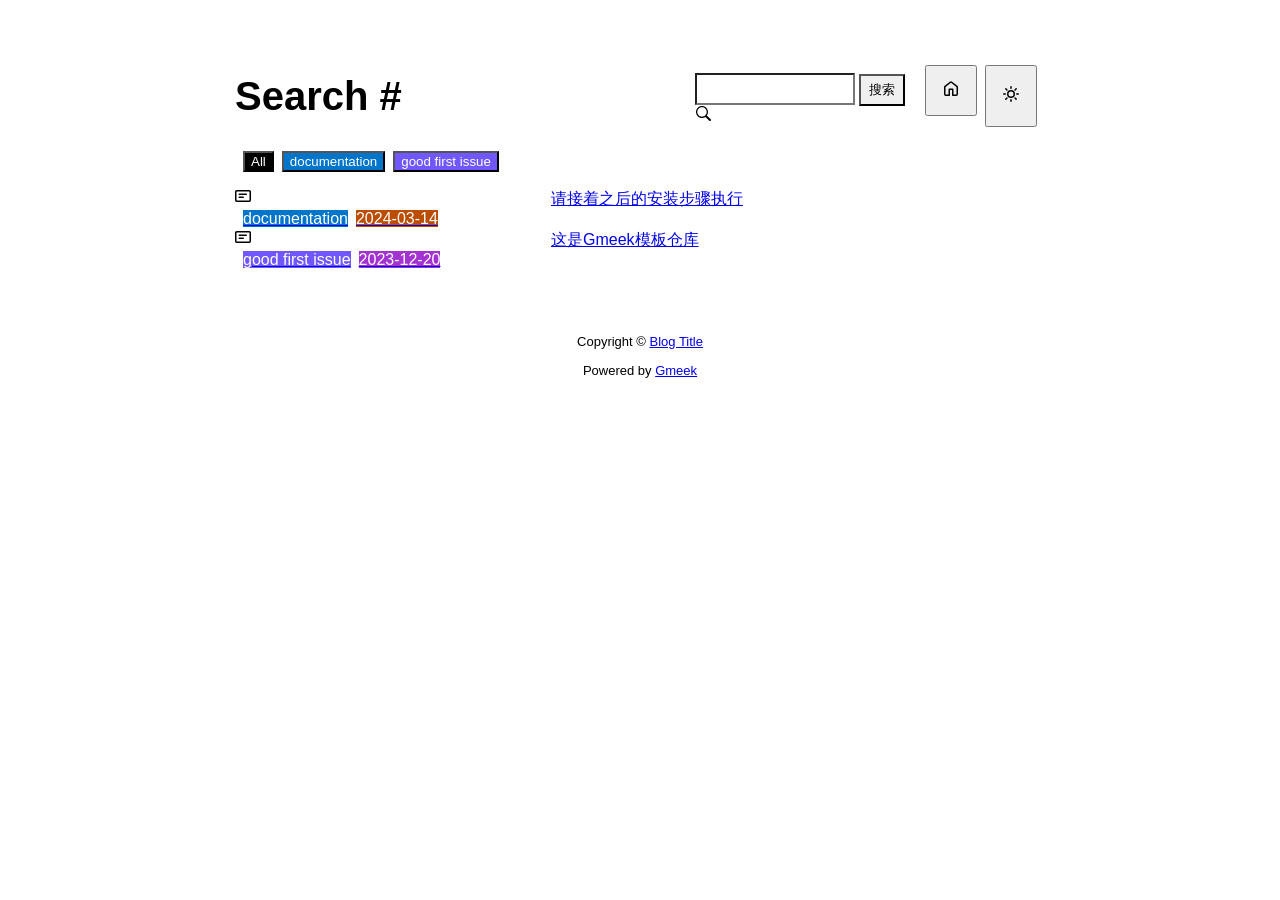
==== docs/tag.html @ 70e30072 "Initial commit" ====
<!DOCTYPE html>
<html data-color-mode="light" data-dark-theme="dark" data-light-theme="light" lang="zh-CN">
<head>
    <meta content="text/html; charset=utf-8" http-equiv="content-type" />
    <meta name="viewport" content="width=device-width,initial-scale=1.0">
    <meta http-equiv="X-UA-Compatible" content="IE=edge">
    <link href="//cdn.staticfile.org/Primer/21.0.7/primer.css" rel="stylesheet" />
    <link rel="icon" href="https://github.githubassets.com/favicons/favicon.svg">
    <script>
        if(localStorage.getItem("meek_theme")==null){}
        else if(localStorage.getItem("meek_theme")=="dark"){document.getElementsByTagName("html")[0].attributes.getNamedItem("data-color-mode").value="dark";}
        else if(localStorage.getItem("meek_theme")=="light"){document.getElementsByTagName("html")[0].attributes.getNamedItem("data-color-mode").value="light";}
    </script>
    
<meta name="description" content="Blog Title search page">
<title>Blog Title - Tag</title>

</head>
<style>
body{box-sizing: border-box;min-width: 200px;max-width: 900px;margin: 20px auto;padding: 45px;font-size: 16px;font-family: sans-serif;line-height: 1.25;}
#header{display:flex;padding-bottom:8px;border-bottom: 1px solid var(--borderColor-muted, var(--color-border-muted));margin-bottom: 16px;}
#footer {margin-top:64px; text-align: center;font-size: small;}

</style>

<style>
.tagTitle{margin:auto 0;font-size:40px;font-weight:bold;overflow:hidden;white-space:nowrap;text-overflow:ellipsis;}
.title-right{display:flex;margin:auto 0 0 auto;}
.title-right .circle{padding: 14px 16px;margin-right:8px;}

.subnav-search{width:222px;margin-top:8px;margin-right:8px;}
.subnav-search-input{width:160px;border-top-right-radius:0px;border-bottom-right-radius:0px;}
.subnav-search button{padding:5px 8px;border-top-left-radius:0px;border-bottom-left-radius:0px;}

.SideNav-icon{margin-right: 16px}
.Label{color: #fff;margin-left:8px;}
.genTime{float: right;}
.d-flex{min-width:0;}
.listTitle{overflow:hidden;white-space:nowrap;text-overflow: ellipsis;max-width: 100%;}
.listLabels{white-space:nowrap;}

@media (max-width: 600px) {
    body { padding: 8px;}
    .tagTitle{display:none;}
    .LabelTime{display:none;}
}
</style>


<body>
    <div id="header">
<span class="tagTitle"><span>Loading</span><span class="AnimatedEllipsis"></span></span>
<div class="title-right">
    <div class="subnav-search">
        <input type="search" class="form-control subnav-search-input float-left" aria-label="Search site" value="" style="height:32px;">
        <button class="btn float-left" type="submit" onclick="javascript:searchShow()">搜索</button>
        <svg class="subnav-search-icon octicon octicon-search" width="16" height="16" viewBox="0 0 16 16" aria-hidden="true">
            <path id="searchSVG" fill-rule="evenodd" d=""></path>
        </svg>
    </div>
    <a href="https://Meekdai.github.io/Gmeek-template"><button id="buttonHome" class="btn btn-invisible circle" title="首页">
        <svg class="octicon" width="16" height="16">
            <path id="pathHome" fill-rule="evenodd" d="M6.906.664a1.749 1.749 0 0 1 2.187 0l5.25 4.2c.415.332.657.835.657 1.367v7.019A1.75 1.75 0 0 1 13.25 15h-3.5a.75.75 0 0 1-.75-.75V9H7v5.25a.75.75 0 0 1-.75.75h-3.5A1.75 1.75 0 0 1 1 13.25V6.23c0-.531.242-1.034.657-1.366l5.25-4.2Zm1.25 1.171a.25.25 0 0 0-.312 0l-5.25 4.2a.25.25 0 0 0-.094.196v7.019c0 .138.112.25.25.25H5.5V8.25a.75.75 0 0 1 .75-.75h3.5a.75.75 0 0 1 .75.75v5.25h2.75a.25.25 0 0 0 .25-.25V6.23a.25.25 0 0 0-.094-.195Z"></path>
        </svg>
    </button></a>
    <button class="btn btn-invisible circle" onclick="modeSwitch()" title="切换主题">
        <svg class="octicon" width="16" height="16" >
            <path id="themeSwitch" fill-rule="evenodd"></path>
        </svg>
    </button>
</div>
</div>
    <div id="content">
<div id="tagLable" style="margin-bottom: 16px;"></div>
<nav class="SideNav"></nav>
<div class="notFind" style="display:none;font-size:24px;margin:8px;">Not Find</div>
</div>
    <div id="footer">Copyright © <span id="year"></span><a href="https://Meekdai.github.io/Gmeek-template"> Blog Title </a>
<p>
<span id="runday"></span>Powered by <a href="https://meekdai.com/Gmeek.html" target="_blank">Gmeek</a>
</p>

<script>
if(""!=""){
    var now=new Date();
    var startSite=new Date("");
    var diff=now.getTime()-startSite.getTime();
    var diffDay=Math.floor(diff/(1000*60*60*24));
    document.getElementById("year").innerHTML=now.getFullYear();
    if(""!=""){document.getElementById("runday").innerHTML=" • "+"网站运行"+diffDay+"天"+" • ";}
    else{document.getElementById("runday").innerHTML="网站运行"+diffDay+"天"+" • ";}
}
</script>
</div>
</body>
<script>
var IconList={'post': 'M0 3.75C0 2.784.784 2 1.75 2h12.5c.966 0 1.75.784 1.75 1.75v8.5A1.75 1.75 0 0 1 14.25 14H1.75A1.75 1.75 0 0 1 0 12.25Zm1.75-.25a.25.25 0 0 0-.25.25v8.5c0 .138.112.25.25.25h12.5a.25.25 0 0 0 .25-.25v-8.5a.25.25 0 0 0-.25-.25ZM3.5 6.25a.75.75 0 0 1 .75-.75h7a.75.75 0 0 1 0 1.5h-7a.75.75 0 0 1-.75-.75Zm.75 2.25h4a.75.75 0 0 1 0 1.5h-4a.75.75 0 0 1 0-1.5Z', 'link': 'm7.775 3.275 1.25-1.25a3.5 3.5 0 1 1 4.95 4.95l-2.5 2.5a3.5 3.5 0 0 1-4.95 0 .751.751 0 0 1 .018-1.042.751.751 0 0 1 1.042-.018 1.998 1.998 0 0 0 2.83 0l2.5-2.5a2.002 2.002 0 0 0-2.83-2.83l-1.25 1.25a.751.751 0 0 1-1.042-.018.751.751 0 0 1-.018-1.042Zm-4.69 9.64a1.998 1.998 0 0 0 2.83 0l1.25-1.25a.751.751 0 0 1 1.042.018.751.751 0 0 1 .018 1.042l-1.25 1.25a3.5 3.5 0 1 1-4.95-4.95l2.5-2.5a3.5 3.5 0 0 1 4.95 0 .751.751 0 0 1-.018 1.042.751.751 0 0 1-1.042.018 1.998 1.998 0 0 0-2.83 0l-2.5 2.5a1.998 1.998 0 0 0 0 2.83Z', 'about': 'M10.561 8.073a6.005 6.005 0 0 1 3.432 5.142.75.75 0 1 1-1.498.07 4.5 4.5 0 0 0-8.99 0 .75.75 0 0 1-1.498-.07 6.004 6.004 0 0 1 3.431-5.142 3.999 3.999 0 1 1 5.123 0ZM10.5 5a2.5 2.5 0 1 0-5 0 2.5 2.5 0 0 0 5 0Z', 'sun': 'M8 10.5a2.5 2.5 0 100-5 2.5 2.5 0 000 5zM8 12a4 4 0 100-8 4 4 0 000 8zM8 0a.75.75 0 01.75.75v1.5a.75.75 0 01-1.5 0V.75A.75.75 0 018 0zm0 13a.75.75 0 01.75.75v1.5a.75.75 0 01-1.5 0v-1.5A.75.75 0 018 13zM2.343 2.343a.75.75 0 011.061 0l1.06 1.061a.75.75 0 01-1.06 1.06l-1.06-1.06a.75.75 0 010-1.06zm9.193 9.193a.75.75 0 011.06 0l1.061 1.06a.75.75 0 01-1.06 1.061l-1.061-1.06a.75.75 0 010-1.061zM16 8a.75.75 0 01-.75.75h-1.5a.75.75 0 010-1.5h1.5A.75.75 0 0116 8zM3 8a.75.75 0 01-.75.75H.75a.75.75 0 010-1.5h1.5A.75.75 0 013 8zm10.657-5.657a.75.75 0 010 1.061l-1.061 1.06a.75.75 0 11-1.06-1.06l1.06-1.06a.75.75 0 011.06 0zm-9.193 9.193a.75.75 0 010 1.06l-1.06 1.061a.75.75 0 11-1.061-1.06l1.06-1.061a.75.75 0 011.061 0z', 'moon': 'M9.598 1.591a.75.75 0 01.785-.175 7 7 0 11-8.967 8.967.75.75 0 01.961-.96 5.5 5.5 0 007.046-7.046.75.75 0 01.175-.786zm1.616 1.945a7 7 0 01-7.678 7.678 5.5 5.5 0 107.678-7.678z', 'search': 'M15.7 13.3l-3.81-3.83A5.93 5.93 0 0 0 13 6c0-3.31-2.69-6-6-6S1 2.69 1 6s2.69 6 6 6c1.3 0 2.48-.41 3.47-1.11l3.83 3.81c.19.2.45.3.7.3.25 0 .52-.09.7-.3a.996.996 0 0 0 0-1.41v.01zM7 10.7c-2.59 0-4.7-2.11-4.7-4.7 0-2.59 2.11-4.7 4.7-4.7 2.59 0 4.7 2.11 4.7 4.7 0 2.59-2.11 4.7-4.7 4.7z', 'rss': 'M2.002 2.725a.75.75 0 0 1 .797-.699C8.79 2.42 13.58 7.21 13.974 13.201a.75.75 0 0 1-1.497.098 10.502 10.502 0 0 0-9.776-9.776.747.747 0 0 1-.7-.798ZM2.84 7.05h-.002a7.002 7.002 0 0 1 6.113 6.111.75.75 0 0 1-1.49.178 5.503 5.503 0 0 0-4.8-4.8.75.75 0 0 1 .179-1.489ZM2 13a1 1 0 1 1 2 0 1 1 0 0 1-2 0Z', 'upload': 'M2.75 14A1.75 1.75 0 0 1 1 12.25v-2.5a.75.75 0 0 1 1.5 0v2.5c0 .138.112.25.25.25h10.5a.25.25 0 0 0 .25-.25v-2.5a.75.75 0 0 1 1.5 0v2.5A1.75 1.75 0 0 1 13.25 14Z M11.78 4.72a.749.749 0 1 1-1.06 1.06L8.75 3.811V9.5a.75.75 0 0 1-1.5 0V3.811L5.28 5.78a.749.749 0 1 1-1.06-1.06l3.25-3.25a.749.749 0 0 1 1.06 0l3.25 3.25Z', 'github': 'M8 0c4.42 0 8 3.58 8 8a8.013 8.013 0 0 1-5.45 7.59c-.4.08-.55-.17-.55-.38 0-.27.01-1.13.01-2.2 0-.75-.25-1.23-.54-1.48 1.78-.2 3.65-.88 3.65-3.95 0-.88-.31-1.59-.82-2.15.08-.2.36-1.02-.08-2.12 0 0-.67-.22-2.2.82-.64-.18-1.32-.27-2-.27-.68 0-1.36.09-2 .27-1.53-1.03-2.2-.82-2.2-.82-.44 1.1-.16 1.92-.08 2.12-.51.56-.82 1.28-.82 2.15 0 3.06 1.86 3.75 3.64 3.95-.23.2-.44.55-.51 1.07-.46.21-1.61.55-2.33-.66-.15-.24-.6-.83-1.23-.82-.67.01-.27.38.01.53.34.19.73.9.82 1.13.16.45.68 1.31 2.69.94 0 .67.01 1.3.01 1.49 0 .21-.15.45-.55.38A7.995 7.995 0 0 1 0 8c0-4.42 3.58-8 8-8Z', 'home': 'M6.906.664a1.749 1.749 0 0 1 2.187 0l5.25 4.2c.415.332.657.835.657 1.367v7.019A1.75 1.75 0 0 1 13.25 15h-3.5a.75.75 0 0 1-.75-.75V9H7v5.25a.75.75 0 0 1-.75.75h-3.5A1.75 1.75 0 0 1 1 13.25V6.23c0-.531.242-1.034.657-1.366l5.25-4.2Zm1.25 1.171a.25.25 0 0 0-.312 0l-5.25 4.2a.25.25 0 0 0-.094.196v7.019c0 .138.112.25.25.25H5.5V8.25a.75.75 0 0 1 .75-.75h3.5a.75.75 0 0 1 .75.75v5.25h2.75a.25.25 0 0 0 .25-.25V6.23a.25.25 0 0 0-.094-.195Z'};
var utterancesLoad=0;
if(localStorage.getItem("meek_theme")==null){localStorage.setItem("meek_theme","light");changeLight();}
else if(localStorage.getItem("meek_theme")=="dark"){changeDark();}
else if(localStorage.getItem("meek_theme")=="light"){changeLight();}

function changeDark(){
    document.getElementsByTagName("html")[0].attributes.getNamedItem("data-color-mode").value="dark";
    document.getElementById("themeSwitch").setAttribute("d",value=IconList["moon"]);
    document.getElementById("themeSwitch").parentNode.style.color="#00f0ff";
    if(utterancesLoad==1){utterancesTheme("dark-blue");}
}
function changeLight(){
    document.getElementsByTagName("html")[0].attributes.getNamedItem("data-color-mode").value="light";
    document.getElementById("themeSwitch").setAttribute("d",value=IconList["sun"]);
    document.getElementById("themeSwitch").parentNode.style.color="#ff5000";
    if(utterancesLoad==1){utterancesTheme("github-light");}
}
function modeSwitch(){
    if(document.getElementsByTagName("html")[0].attributes[0].value=="light"){changeDark();localStorage.setItem("meek_theme","dark");}
    else{changeLight();localStorage.setItem("meek_theme","light");}
}
function utterancesTheme(theme){
    const message = {type: 'set-theme',theme: theme};
    const iframe = document.getElementsByClassName('utterances-frame')[0];
    iframe.contentWindow.postMessage(message, 'https://utteranc.es');
}

console.log("\n %c Gmeek last %c https://github.com/Meekdai/Gmeek \n\n", "color: #fff; background-image: linear-gradient(90deg, rgb(47, 172, 178) 0%, rgb(45, 190, 96) 100%); padding:5px 1px;", "background-image: linear-gradient(90deg, rgb(45, 190, 96) 0%, rgb(255, 255, 255) 100%); padding:5px 0;");
</script>

<script>
document.getElementById("searchSVG").setAttribute("d",IconList["search"]);

tagList=[];
jsonData='';
let requestJson="postList.json"
let request=new XMLHttpRequest();
request.open("GET",requestJson);
request.responseType='text';
request.send();
request.onload=function(){
    jsonData=JSON.parse(request.response);
    console.log(jsonData);
    showList();
    setClassDisplay(decodeURI(window.location.hash.slice(1)));
}

function showList(){
    let SideNav=document.getElementsByClassName("SideNav")[0];
    SideNav.setAttribute("class","SideNav border");
    let tagLable=document.getElementById("tagLable");

    if(tagList.length==0){
        let showLabels=document.createElement("button");
        showLabels.setAttribute("class","Label");
        showLabels.setAttribute("style","background-color:#000");
        showLabels.innerHTML="All";
        showLabels.setAttribute("onclick","javascript:updateShowTag('All');");
        tagLable.appendChild(showLabels);
    }
    for(i in jsonData){
        if(!(tagList.includes(jsonData[i]['label']))){
            tagList.push(jsonData[i]['label']);
            let showLabels=document.createElement("button");
            showLabels.setAttribute("class","Label");
            showLabels.setAttribute("style","background-color:"+jsonData[i]['labelColor']);
            showLabels.innerHTML=jsonData[i]['label'];
            showLabels.setAttribute("onclick","javascript:updateShowTag('"+jsonData[i]['label']+"');");
            tagLable.appendChild(showLabels);
        }

        let div=document.createElement("div");
        div.setAttribute("class","lists "+jsonData[i]['label']);
        let item=document.createElement("a");
        item.setAttribute("class","SideNav-item d-flex flex-items-center flex-justify-between");
        item.setAttribute("href",jsonData[i]['postUrl']);

        let center=document.createElement("div");
        center.setAttribute("class","d-flex flex-items-center");

        svg=document.createElementNS('http://www.w3.org/2000/svg','svg');
        path=document.createElementNS("http://www.w3.org/2000/svg","path"); 
        span=document.createElement("span");
        svg.setAttributeNS(null,"class","SideNav-icon octicon");
        svg.setAttributeNS(null,"style","witdh:16px;height:16px");
        path.setAttributeNS(null, "d", IconList["post"]);
        svg.appendChild(path);

        let title=document.createElement("span");
        title.setAttribute("class","listTitle");
        title.innerHTML=jsonData[i]['postTitle'];
        center.appendChild(svg);
        center.appendChild(title);

        let listLabels=document.createElement("div");
        listLabels.setAttribute("class","listLabels");
        let LabelName=document.createElement("span");
        LabelName.setAttribute("class","Label LabelName");
        LabelName.setAttribute("style","background-color:"+jsonData[i]['labelColor']);
        LabelName.innerHTML=jsonData[i]['label'];
        listLabels.appendChild(LabelName);
        let LabelTime=document.createElement("span");
        LabelTime.setAttribute("class","Label LabelTime");
        LabelTime.setAttribute("style","background-color:"+jsonData[i]['dateLabelColor']);
        LabelTime.innerHTML=jsonData[i]['createdDate'];
        listLabels.appendChild(LabelTime);

        item.appendChild(center);
        item.appendChild(listLabels);
        div.appendChild(item);
        SideNav.appendChild(div);
    }
}

function updateShowTag(label){
    if(window.location.hash.slice(1)!=encodeURI(label)){
        window.location.hash="#"+(label);
        setClassDisplay(label);
    }
}

function setClassDisplay(lable){
    let lists = document.getElementsByClassName("lists");
    let tagTitle = document.getElementsByClassName("tagTitle")[0];
    tagTitle.innerHTML="Tag #"+lable;
    document.title=lable+" - Blog Title";
    document.getElementsByClassName("subnav-search-input")[0].value='';
    if(lable=="All"){
        for(let i = 0; i < lists.length; i++){lists[i].style.display='block';}
        document.getElementsByClassName("notFind")[0].style.display='none';
    }
    else if(tagList.indexOf(lable)!=-1){
        for(let i = 0; i < lists.length; i++){
            lists[i].style.display='none';
        }

        let lables = document.getElementsByClassName(lable);
        for(let i = 0; i < lables.length; i++){
            lables[i].style.display='block';
        }
        document.getElementsByClassName("notFind")[0].style.display='none';
    }
    else{
        document.getElementsByClassName("subnav-search-input")[0].value=lable;
        searchShow();
    }
}

function searchShow(){
    let lists = document.getElementsByClassName("lists");
    let tagTitle = document.getElementsByClassName("tagTitle")[0];
    let searchInput = document.getElementsByClassName("subnav-search-input")[0].value;
    tagTitle.innerHTML="Search #"+searchInput;
    if(searchInput==''){document.title="Search - Blog Title";}
    else{document.title=searchInput+" - Blog Title";}
    let a=0;
    window.location.hash="#"+(searchInput);
    for(let i = 0; i < lists.length; i++){
        if(lists[i].childNodes[0].childNodes[0].childNodes[1].innerHTML.toUpperCase().indexOf(searchInput.toUpperCase())==-1){lists[i].style.display='none';}
        else{lists[i].style.display='block';a=a+1;}
    }
    if(a==0){
        let notFind=document.getElementsByClassName("notFind")[0];
        notFind.style.display='block';
        notFind.innerHTML='Not Find "'+searchInput+'"';
    }
    else{document.getElementsByClassName("notFind")[0].style.display='none';}
}

</script>

</html>
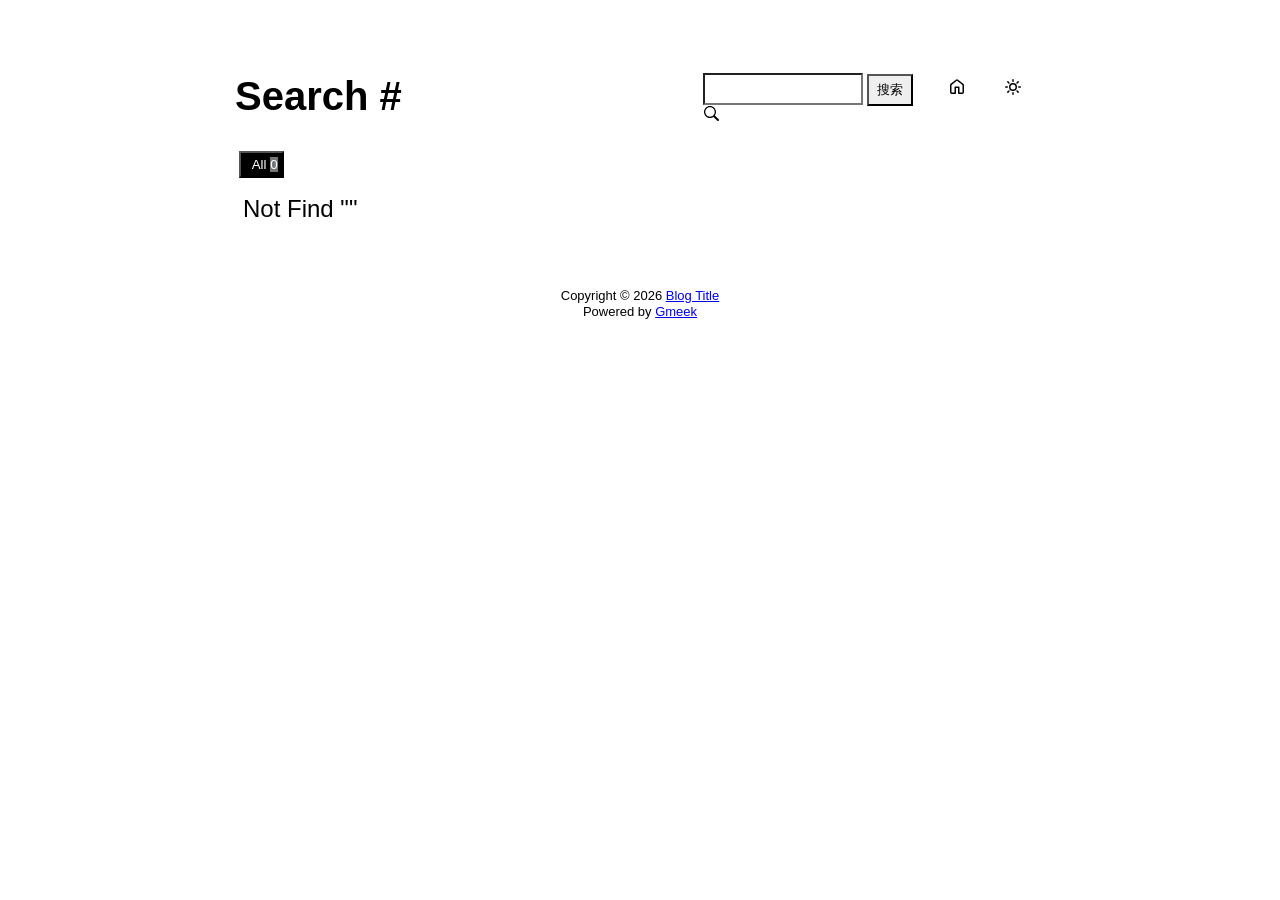
==== commit 795c44ca: "🎉auto update by Gmeek action" ====
--- a/docs/tag.html
+++ b/docs/tag.html
@@ -4,14 +4,12 @@
     <meta content="text/html; charset=utf-8" http-equiv="content-type" />
     <meta name="viewport" content="width=device-width,initial-scale=1.0">
     <meta http-equiv="X-UA-Compatible" content="IE=edge">
-    <link href="//cdn.staticfile.org/Primer/21.0.7/primer.css" rel="stylesheet" />
-    <link rel="icon" href="https://github.githubassets.com/favicons/favicon.svg">
-    <script>
-        if(localStorage.getItem("meek_theme")==null){}
-        else if(localStorage.getItem("meek_theme")=="dark"){document.getElementsByTagName("html")[0].attributes.getNamedItem("data-color-mode").value="dark";}
-        else if(localStorage.getItem("meek_theme")=="light"){document.getElementsByTagName("html")[0].attributes.getNamedItem("data-color-mode").value="light";}
+    <link href='https://mirrors.sustech.edu.cn/cdnjs/ajax/libs/Primer/21.0.7/primer.css' rel='stylesheet' />
+    
+    <link rel="icon" href="https://github.githubassets.com/favicons/favicon.svg"><script>
+        let theme = localStorage.getItem("meek_theme") || "light";
+        document.documentElement.setAttribute("data-color-mode", theme);
     </script>
-    
 <meta name="description" content="Blog Title search page">
 <title>Blog Title - Tag</title>
 
@@ -32,8 +30,11 @@
 .subnav-search-input{width:160px;border-top-right-radius:0px;border-bottom-right-radius:0px;}
 .subnav-search button{padding:5px 8px;border-top-left-radius:0px;border-bottom-left-radius:0px;}
 
-.SideNav-icon{margin-right: 16px}
-.Label{color: #fff;margin-left:8px;}
+.SideNav-icon{margin-right:16px}
+.Label{color: #fff;margin-left:4px;}
+#taglabel .Label {margin-bottom:8px;}
+.Counter{color:#fff;background-color:rgba(234, 238, 242, 0.5)}
+
 .genTime{float: right;}
 .d-flex{min-width:0;}
 .listTitle{overflow:hidden;white-space:nowrap;text-overflow: ellipsis;max-width: 100%;}
@@ -55,80 +56,81 @@
         <input type="search" class="form-control subnav-search-input float-left" aria-label="Search site" value="" style="height:32px;">
         <button class="btn float-left" type="submit" onclick="javascript:searchShow()">搜索</button>
         <svg class="subnav-search-icon octicon octicon-search" width="16" height="16" viewBox="0 0 16 16" aria-hidden="true">
-            <path id="searchSVG" fill-rule="evenodd" d=""></path>
+            <path id="searchSVG" fill-rule="evenodd"></path>
         </svg>
     </div>
-    <a href="https://Meekdai.github.io/Gmeek-template"><button id="buttonHome" class="btn btn-invisible circle" title="首页">
+    <a href="https://qq972on.github.io" id="buttonHome" class="btn btn-invisible circle" title="首页">
         <svg class="octicon" width="16" height="16">
-            <path id="pathHome" fill-rule="evenodd" d="M6.906.664a1.749 1.749 0 0 1 2.187 0l5.25 4.2c.415.332.657.835.657 1.367v7.019A1.75 1.75 0 0 1 13.25 15h-3.5a.75.75 0 0 1-.75-.75V9H7v5.25a.75.75 0 0 1-.75.75h-3.5A1.75 1.75 0 0 1 1 13.25V6.23c0-.531.242-1.034.657-1.366l5.25-4.2Zm1.25 1.171a.25.25 0 0 0-.312 0l-5.25 4.2a.25.25 0 0 0-.094.196v7.019c0 .138.112.25.25.25H5.5V8.25a.75.75 0 0 1 .75-.75h3.5a.75.75 0 0 1 .75.75v5.25h2.75a.25.25 0 0 0 .25-.25V6.23a.25.25 0 0 0-.094-.195Z"></path>
+            <path id="pathHome" fill-rule="evenodd"></path>
         </svg>
-    </button></a>
-    <button class="btn btn-invisible circle" onclick="modeSwitch()" title="切换主题">
+    </a>
+    <a class="btn btn-invisible circle" onclick="modeSwitch()" title="切换主题">
         <svg class="octicon" width="16" height="16" >
             <path id="themeSwitch" fill-rule="evenodd"></path>
         </svg>
-    </button>
+    </a>
 </div>
 </div>
     <div id="content">
-<div id="tagLable" style="margin-bottom: 16px;"></div>
+<div id="taglabel" style="margin-bottom:8px;"></div>
 <nav class="SideNav"></nav>
 <div class="notFind" style="display:none;font-size:24px;margin:8px;">Not Find</div>
 </div>
-    <div id="footer">Copyright © <span id="year"></span><a href="https://Meekdai.github.io/Gmeek-template"> Blog Title </a>
-<p>
-<span id="runday"></span>Powered by <a href="https://meekdai.com/Gmeek.html" target="_blank">Gmeek</a>
-</p>
+    <div id="footer"><div id="footer1">Copyright © <span id="copyrightYear"></span> <a href="https://qq972on.github.io">Blog Title</a></div>
+<div id="footer2">
+    <span id="runday"></span><span>Powered by <a href="https://meekdai.com/Gmeek.html" target="_blank">Gmeek</a></span>
+</div>
 
 <script>
+var now=new Date();
+document.getElementById("copyrightYear").innerHTML=now.getFullYear();
+
 if(""!=""){
-    var now=new Date();
     var startSite=new Date("");
     var diff=now.getTime()-startSite.getTime();
     var diffDay=Math.floor(diff/(1000*60*60*24));
-    document.getElementById("year").innerHTML=now.getFullYear();
-    if(""!=""){document.getElementById("runday").innerHTML=" • "+"网站运行"+diffDay+"天"+" • ";}
-    else{document.getElementById("runday").innerHTML="网站运行"+diffDay+"天"+" • ";}
-}
-</script>
-</div>
+    document.getElementById("runday").innerHTML="网站运行"+diffDay+"天"+" • ";
+}
+</script></div>
 </body>
 <script>
-var IconList={'post': 'M0 3.75C0 2.784.784 2 1.75 2h12.5c.966 0 1.75.784 1.75 1.75v8.5A1.75 1.75 0 0 1 14.25 14H1.75A1.75 1.75 0 0 1 0 12.25Zm1.75-.25a.25.25 0 0 0-.25.25v8.5c0 .138.112.25.25.25h12.5a.25.25 0 0 0 .25-.25v-8.5a.25.25 0 0 0-.25-.25ZM3.5 6.25a.75.75 0 0 1 .75-.75h7a.75.75 0 0 1 0 1.5h-7a.75.75 0 0 1-.75-.75Zm.75 2.25h4a.75.75 0 0 1 0 1.5h-4a.75.75 0 0 1 0-1.5Z', 'link': 'm7.775 3.275 1.25-1.25a3.5 3.5 0 1 1 4.95 4.95l-2.5 2.5a3.5 3.5 0 0 1-4.95 0 .751.751 0 0 1 .018-1.042.751.751 0 0 1 1.042-.018 1.998 1.998 0 0 0 2.83 0l2.5-2.5a2.002 2.002 0 0 0-2.83-2.83l-1.25 1.25a.751.751 0 0 1-1.042-.018.751.751 0 0 1-.018-1.042Zm-4.69 9.64a1.998 1.998 0 0 0 2.83 0l1.25-1.25a.751.751 0 0 1 1.042.018.751.751 0 0 1 .018 1.042l-1.25 1.25a3.5 3.5 0 1 1-4.95-4.95l2.5-2.5a3.5 3.5 0 0 1 4.95 0 .751.751 0 0 1-.018 1.042.751.751 0 0 1-1.042.018 1.998 1.998 0 0 0-2.83 0l-2.5 2.5a1.998 1.998 0 0 0 0 2.83Z', 'about': 'M10.561 8.073a6.005 6.005 0 0 1 3.432 5.142.75.75 0 1 1-1.498.07 4.5 4.5 0 0 0-8.99 0 .75.75 0 0 1-1.498-.07 6.004 6.004 0 0 1 3.431-5.142 3.999 3.999 0 1 1 5.123 0ZM10.5 5a2.5 2.5 0 1 0-5 0 2.5 2.5 0 0 0 5 0Z', 'sun': 'M8 10.5a2.5 2.5 0 100-5 2.5 2.5 0 000 5zM8 12a4 4 0 100-8 4 4 0 000 8zM8 0a.75.75 0 01.75.75v1.5a.75.75 0 01-1.5 0V.75A.75.75 0 018 0zm0 13a.75.75 0 01.75.75v1.5a.75.75 0 01-1.5 0v-1.5A.75.75 0 018 13zM2.343 2.343a.75.75 0 011.061 0l1.06 1.061a.75.75 0 01-1.06 1.06l-1.06-1.06a.75.75 0 010-1.06zm9.193 9.193a.75.75 0 011.06 0l1.061 1.06a.75.75 0 01-1.06 1.061l-1.061-1.06a.75.75 0 010-1.061zM16 8a.75.75 0 01-.75.75h-1.5a.75.75 0 010-1.5h1.5A.75.75 0 0116 8zM3 8a.75.75 0 01-.75.75H.75a.75.75 0 010-1.5h1.5A.75.75 0 013 8zm10.657-5.657a.75.75 0 010 1.061l-1.061 1.06a.75.75 0 11-1.06-1.06l1.06-1.06a.75.75 0 011.06 0zm-9.193 9.193a.75.75 0 010 1.06l-1.06 1.061a.75.75 0 11-1.061-1.06l1.06-1.061a.75.75 0 011.061 0z', 'moon': 'M9.598 1.591a.75.75 0 01.785-.175 7 7 0 11-8.967 8.967.75.75 0 01.961-.96 5.5 5.5 0 007.046-7.046.75.75 0 01.175-.786zm1.616 1.945a7 7 0 01-7.678 7.678 5.5 5.5 0 107.678-7.678z', 'search': 'M15.7 13.3l-3.81-3.83A5.93 5.93 0 0 0 13 6c0-3.31-2.69-6-6-6S1 2.69 1 6s2.69 6 6 6c1.3 0 2.48-.41 3.47-1.11l3.83 3.81c.19.2.45.3.7.3.25 0 .52-.09.7-.3a.996.996 0 0 0 0-1.41v.01zM7 10.7c-2.59 0-4.7-2.11-4.7-4.7 0-2.59 2.11-4.7 4.7-4.7 2.59 0 4.7 2.11 4.7 4.7 0 2.59-2.11 4.7-4.7 4.7z', 'rss': 'M2.002 2.725a.75.75 0 0 1 .797-.699C8.79 2.42 13.58 7.21 13.974 13.201a.75.75 0 0 1-1.497.098 10.502 10.502 0 0 0-9.776-9.776.747.747 0 0 1-.7-.798ZM2.84 7.05h-.002a7.002 7.002 0 0 1 6.113 6.111.75.75 0 0 1-1.49.178 5.503 5.503 0 0 0-4.8-4.8.75.75 0 0 1 .179-1.489ZM2 13a1 1 0 1 1 2 0 1 1 0 0 1-2 0Z', 'upload': 'M2.75 14A1.75 1.75 0 0 1 1 12.25v-2.5a.75.75 0 0 1 1.5 0v2.5c0 .138.112.25.25.25h10.5a.25.25 0 0 0 .25-.25v-2.5a.75.75 0 0 1 1.5 0v2.5A1.75 1.75 0 0 1 13.25 14Z M11.78 4.72a.749.749 0 1 1-1.06 1.06L8.75 3.811V9.5a.75.75 0 0 1-1.5 0V3.811L5.28 5.78a.749.749 0 1 1-1.06-1.06l3.25-3.25a.749.749 0 0 1 1.06 0l3.25 3.25Z', 'github': 'M8 0c4.42 0 8 3.58 8 8a8.013 8.013 0 0 1-5.45 7.59c-.4.08-.55-.17-.55-.38 0-.27.01-1.13.01-2.2 0-.75-.25-1.23-.54-1.48 1.78-.2 3.65-.88 3.65-3.95 0-.88-.31-1.59-.82-2.15.08-.2.36-1.02-.08-2.12 0 0-.67-.22-2.2.82-.64-.18-1.32-.27-2-.27-.68 0-1.36.09-2 .27-1.53-1.03-2.2-.82-2.2-.82-.44 1.1-.16 1.92-.08 2.12-.51.56-.82 1.28-.82 2.15 0 3.06 1.86 3.75 3.64 3.95-.23.2-.44.55-.51 1.07-.46.21-1.61.55-2.33-.66-.15-.24-.6-.83-1.23-.82-.67.01-.27.38.01.53.34.19.73.9.82 1.13.16.45.68 1.31 2.69.94 0 .67.01 1.3.01 1.49 0 .21-.15.45-.55.38A7.995 7.995 0 0 1 0 8c0-4.42 3.58-8 8-8Z', 'home': 'M6.906.664a1.749 1.749 0 0 1 2.187 0l5.25 4.2c.415.332.657.835.657 1.367v7.019A1.75 1.75 0 0 1 13.25 15h-3.5a.75.75 0 0 1-.75-.75V9H7v5.25a.75.75 0 0 1-.75.75h-3.5A1.75 1.75 0 0 1 1 13.25V6.23c0-.531.242-1.034.657-1.366l5.25-4.2Zm1.25 1.171a.25.25 0 0 0-.312 0l-5.25 4.2a.25.25 0 0 0-.094.196v7.019c0 .138.112.25.25.25H5.5V8.25a.75.75 0 0 1 .75-.75h3.5a.75.75 0 0 1 .75.75v5.25h2.75a.25.25 0 0 0 .25-.25V6.23a.25.25 0 0 0-.094-.195Z'};
+var IconList={'sun': 'M8 10.5a2.5 2.5 0 100-5 2.5 2.5 0 000 5zM8 12a4 4 0 100-8 4 4 0 000 8zM8 0a.75.75 0 01.75.75v1.5a.75.75 0 01-1.5 0V.75A.75.75 0 018 0zm0 13a.75.75 0 01.75.75v1.5a.75.75 0 01-1.5 0v-1.5A.75.75 0 018 13zM2.343 2.343a.75.75 0 011.061 0l1.06 1.061a.75.75 0 01-1.06 1.06l-1.06-1.06a.75.75 0 010-1.06zm9.193 9.193a.75.75 0 011.06 0l1.061 1.06a.75.75 0 01-1.06 1.061l-1.061-1.06a.75.75 0 010-1.061zM16 8a.75.75 0 01-.75.75h-1.5a.75.75 0 010-1.5h1.5A.75.75 0 0116 8zM3 8a.75.75 0 01-.75.75H.75a.75.75 0 010-1.5h1.5A.75.75 0 013 8zm10.657-5.657a.75.75 0 010 1.061l-1.061 1.06a.75.75 0 11-1.06-1.06l1.06-1.06a.75.75 0 011.06 0zm-9.193 9.193a.75.75 0 010 1.06l-1.06 1.061a.75.75 0 11-1.061-1.06l1.06-1.061a.75.75 0 011.061 0z', 'moon': 'M9.598 1.591a.75.75 0 01.785-.175 7 7 0 11-8.967 8.967.75.75 0 01.961-.96 5.5 5.5 0 007.046-7.046.75.75 0 01.175-.786zm1.616 1.945a7 7 0 01-7.678 7.678 5.5 5.5 0 107.678-7.678z', 'sync': 'M1.705 8.005a.75.75 0 0 1 .834.656 5.5 5.5 0 0 0 9.592 2.97l-1.204-1.204a.25.25 0 0 1 .177-.427h3.646a.25.25 0 0 1 .25.25v3.646a.25.25 0 0 1-.427.177l-1.38-1.38A7.002 7.002 0 0 1 1.05 8.84a.75.75 0 0 1 .656-.834ZM8 2.5a5.487 5.487 0 0 0-4.131 1.869l1.204 1.204A.25.25 0 0 1 4.896 6H1.25A.25.25 0 0 1 1 5.75V2.104a.25.25 0 0 1 .427-.177l1.38 1.38A7.002 7.002 0 0 1 14.95 7.16a.75.75 0 0 1-1.49.178A5.5 5.5 0 0 0 8 2.5Z', 'home': 'M6.906.664a1.749 1.749 0 0 1 2.187 0l5.25 4.2c.415.332.657.835.657 1.367v7.019A1.75 1.75 0 0 1 13.25 15h-3.5a.75.75 0 0 1-.75-.75V9H7v5.25a.75.75 0 0 1-.75.75h-3.5A1.75 1.75 0 0 1 1 13.25V6.23c0-.531.242-1.034.657-1.366l5.25-4.2Zm1.25 1.171a.25.25 0 0 0-.312 0l-5.25 4.2a.25.25 0 0 0-.094.196v7.019c0 .138.112.25.25.25H5.5V8.25a.75.75 0 0 1 .75-.75h3.5a.75.75 0 0 1 .75.75v5.25h2.75a.25.25 0 0 0 .25-.25V6.23a.25.25 0 0 0-.094-.195Z', 'search': 'M15.7 13.3l-3.81-3.83A5.93 5.93 0 0 0 13 6c0-3.31-2.69-6-6-6S1 2.69 1 6s2.69 6 6 6c1.3 0 2.48-.41 3.47-1.11l3.83 3.81c.19.2.45.3.7.3.25 0 .52-.09.7-.3a.996.996 0 0 0 0-1.41v.01zM7 10.7c-2.59 0-4.7-2.11-4.7-4.7 0-2.59 2.11-4.7 4.7-4.7 2.59 0 4.7 2.11 4.7 4.7 0 2.59-2.11 4.7-4.7 4.7z', 'post': 'M0 3.75C0 2.784.784 2 1.75 2h12.5c.966 0 1.75.784 1.75 1.75v8.5A1.75 1.75 0 0 1 14.25 14H1.75A1.75 1.75 0 0 1 0 12.25Zm1.75-.25a.25.25 0 0 0-.25.25v8.5c0 .138.112.25.25.25h12.5a.25.25 0 0 0 .25-.25v-8.5a.25.25 0 0 0-.25-.25ZM3.5 6.25a.75.75 0 0 1 .75-.75h7a.75.75 0 0 1 0 1.5h-7a.75.75 0 0 1-.75-.75Zm.75 2.25h4a.75.75 0 0 1 0 1.5h-4a.75.75 0 0 1 0-1.5Z'};
 var utterancesLoad=0;
-if(localStorage.getItem("meek_theme")==null){localStorage.setItem("meek_theme","light");changeLight();}
-else if(localStorage.getItem("meek_theme")=="dark"){changeDark();}
-else if(localStorage.getItem("meek_theme")=="light"){changeLight();}
-
-function changeDark(){
-    document.getElementsByTagName("html")[0].attributes.getNamedItem("data-color-mode").value="dark";
-    document.getElementById("themeSwitch").setAttribute("d",value=IconList["moon"]);
-    document.getElementById("themeSwitch").parentNode.style.color="#00f0ff";
-    if(utterancesLoad==1){utterancesTheme("dark-blue");}
-}
-function changeLight(){
-    document.getElementsByTagName("html")[0].attributes.getNamedItem("data-color-mode").value="light";
-    document.getElementById("themeSwitch").setAttribute("d",value=IconList["sun"]);
-    document.getElementById("themeSwitch").parentNode.style.color="#ff5000";
-    if(utterancesLoad==1){utterancesTheme("github-light");}
+
+let themeSettings={
+    "dark": ["dark","moon","#00f0ff","dark-blue"],
+    "light": ["light","sun","#ff5000","github-light"],
+    "auto": ["auto","sync","","preferred-color-scheme"]
+};
+function changeTheme(mode, icon, color, utheme){
+    document.documentElement.setAttribute("data-color-mode",mode);
+    document.getElementById("themeSwitch").setAttribute("d",value=IconList[icon]);
+    document.getElementById("themeSwitch").parentNode.style.color=color;
+    if(utterancesLoad==1){utterancesTheme(utheme);}
 }
 function modeSwitch(){
-    if(document.getElementsByTagName("html")[0].attributes[0].value=="light"){changeDark();localStorage.setItem("meek_theme","dark");}
-    else{changeLight();localStorage.setItem("meek_theme","light");}
+    let currentMode=document.documentElement.getAttribute('data-color-mode');
+    let newMode = currentMode === "light" ? "dark" : currentMode === "dark" ? "auto" : "light";
+    localStorage.setItem("meek_theme", newMode);
+    if(themeSettings[newMode]){
+        changeTheme(...themeSettings[newMode]);
+    }
 }
 function utterancesTheme(theme){
-    const message = {type: 'set-theme',theme: theme};
-    const iframe = document.getElementsByClassName('utterances-frame')[0];
-    iframe.contentWindow.postMessage(message, 'https://utteranc.es');
-}
-
-console.log("\n %c Gmeek last %c https://github.com/Meekdai/Gmeek \n\n", "color: #fff; background-image: linear-gradient(90deg, rgb(47, 172, 178) 0%, rgb(45, 190, 96) 100%); padding:5px 1px;", "background-image: linear-gradient(90deg, rgb(45, 190, 96) 0%, rgb(255, 255, 255) 100%); padding:5px 0;");
+    const message={type:'set-theme',theme: theme};
+    const iframe=document.getElementsByClassName('utterances-frame')[0];
+    iframe.contentWindow.postMessage(message,'https://utteranc.es');
+}
+if(themeSettings[theme]){changeTheme(...themeSettings[theme]);}
+console.log("\n %c Gmeek last https://github.com/Meekdai/Gmeek \n","padding:5px 0;background:#02d81d;color:#fff");
 </script>
 
 <script>
+document.getElementById("pathHome").setAttribute("d",IconList["home"]);
 document.getElementById("searchSVG").setAttribute("d",IconList["search"]);
 
 tagList=[];
+labelsCount={};
 jsonData='';
 let requestJson="postList.json"
 let request=new XMLHttpRequest();
@@ -138,74 +140,88 @@
 request.onload=function(){
     jsonData=JSON.parse(request.response);
     console.log(jsonData);
-    showList();
+    showList(labelsCount);
     setClassDisplay(decodeURI(window.location.hash.slice(1)));
 }
 
-function showList(){
+function showList(labelsCount){
     let SideNav=document.getElementsByClassName("SideNav")[0];
-    SideNav.setAttribute("class","SideNav border");
-    let tagLable=document.getElementById("tagLable");
-
-    if(tagList.length==0){
-        let showLabels=document.createElement("button");
-        showLabels.setAttribute("class","Label");
-        showLabels.setAttribute("style","background-color:#000");
-        showLabels.innerHTML="All";
-        showLabels.setAttribute("onclick","javascript:updateShowTag('All');");
-        tagLable.appendChild(showLabels);
-    }
+    SideNav.classList.add("border");
+    let taglabel=document.getElementById("taglabel");
+
+    jsonData['labelColorDict']["All"]="#000";
+    labelsCount["All"]=0;
+    for (let key in jsonData) {
+        if (key !== 'labelColorDict' && Array.isArray(jsonData[key]['labels'])) {
+            labelsCount["All"]++;
+            for (let label of jsonData[key]['labels']) {
+                labelsCount[label] = (labelsCount[label] || 0) + 1;
+            }
+        }
+    }
+
+    let sortedLabelsList = Object.keys(labelsCount).sort((a, b) => labelsCount[b] - labelsCount[a]);
+    for (let label of sortedLabelsList) {
+        tagList.push(label);
+        let showLabels = document.createElement("button");
+        showLabels.setAttribute("class", "Label");
+        showLabels.setAttribute("style", "background-color:" + jsonData['labelColorDict'][label]+";padding:4px;");
+        showLabels.innerHTML="&nbsp;&nbsp;"+label+" ";
+        showLabels.setAttribute("onclick", "javascript:updateShowTag('" + label + "');");
+
+        let LabelNum=document.createElement("span");
+        LabelNum.setAttribute("class","Counter");
+        LabelNum.innerHTML=labelsCount[label];
+        showLabels.appendChild(LabelNum);
+        taglabel.appendChild(showLabels);
+    }
+
     for(i in jsonData){
-        if(!(tagList.includes(jsonData[i]['label']))){
-            tagList.push(jsonData[i]['label']);
-            let showLabels=document.createElement("button");
-            showLabels.setAttribute("class","Label");
-            showLabels.setAttribute("style","background-color:"+jsonData[i]['labelColor']);
-            showLabels.innerHTML=jsonData[i]['label'];
-            showLabels.setAttribute("onclick","javascript:updateShowTag('"+jsonData[i]['label']+"');");
-            tagLable.appendChild(showLabels);
-        }
-
-        let div=document.createElement("div");
-        div.setAttribute("class","lists "+jsonData[i]['label']);
-        let item=document.createElement("a");
-        item.setAttribute("class","SideNav-item d-flex flex-items-center flex-justify-between");
-        item.setAttribute("href",jsonData[i]['postUrl']);
-
-        let center=document.createElement("div");
-        center.setAttribute("class","d-flex flex-items-center");
-
-        svg=document.createElementNS('http://www.w3.org/2000/svg','svg');
-        path=document.createElementNS("http://www.w3.org/2000/svg","path"); 
-        span=document.createElement("span");
-        svg.setAttributeNS(null,"class","SideNav-icon octicon");
-        svg.setAttributeNS(null,"style","witdh:16px;height:16px");
-        path.setAttributeNS(null, "d", IconList["post"]);
-        svg.appendChild(path);
-
-        let title=document.createElement("span");
-        title.setAttribute("class","listTitle");
-        title.innerHTML=jsonData[i]['postTitle'];
-        center.appendChild(svg);
-        center.appendChild(title);
-
-        let listLabels=document.createElement("div");
-        listLabels.setAttribute("class","listLabels");
-        let LabelName=document.createElement("span");
-        LabelName.setAttribute("class","Label LabelName");
-        LabelName.setAttribute("style","background-color:"+jsonData[i]['labelColor']);
-        LabelName.innerHTML=jsonData[i]['label'];
-        listLabels.appendChild(LabelName);
-        let LabelTime=document.createElement("span");
-        LabelTime.setAttribute("class","Label LabelTime");
-        LabelTime.setAttribute("style","background-color:"+jsonData[i]['dateLabelColor']);
-        LabelTime.innerHTML=jsonData[i]['createdDate'];
-        listLabels.appendChild(LabelTime);
-
-        item.appendChild(center);
-        item.appendChild(listLabels);
-        div.appendChild(item);
-        SideNav.appendChild(div);
+        if(i!='labelColorDict'){
+            let div=document.createElement("div");
+            div.setAttribute("class","lists "+jsonData[i]['labels'].join(" "));
+            let item=document.createElement("a");
+            item.setAttribute("class","SideNav-item d-flex flex-items-center flex-justify-between");
+            item.setAttribute("href",jsonData[i]['postUrl']);
+
+            let center=document.createElement("div");
+            center.setAttribute("class","d-flex flex-items-center");
+
+            svg=document.createElementNS('http://www.w3.org/2000/svg','svg');
+            path=document.createElementNS("http://www.w3.org/2000/svg","path"); 
+            span=document.createElement("span");
+            svg.setAttributeNS(null,"class","SideNav-icon octicon");
+            svg.setAttributeNS(null,"style","width:16px;height:16px");
+            path.setAttributeNS(null, "d", IconList["post"]);
+            svg.appendChild(path);
+
+            let title=document.createElement("span");
+            title.setAttribute("class","listTitle");
+            title.innerHTML=jsonData[i]['postTitle'];
+            center.appendChild(svg);
+            center.appendChild(title);
+
+            let listLabels=document.createElement("div");
+            listLabels.setAttribute("class","listLabels");
+            
+            for(label of jsonData[i]['labels']){
+                let LabelName=document.createElement("span");
+                LabelName.setAttribute("class","Label LabelName");
+                LabelName.setAttribute("style","background-color:"+jsonData['labelColorDict'][label]);
+                LabelName.innerHTML=label;
+                listLabels.appendChild(LabelName);
+            }
+            let LabelTime=document.createElement("span");
+            LabelTime.setAttribute("class","Label LabelTime");
+            LabelTime.setAttribute("style","background-color:"+jsonData[i]['dateLabelColor']);
+            LabelTime.innerHTML=jsonData[i]['createdDate'];
+            listLabels.appendChild(LabelTime);
+
+            item.appendChild(center);
+            item.appendChild(listLabels);
+            div.appendChild(item);
+            SideNav.appendChild(div);
+        }
     }
 }
 
@@ -216,29 +232,29 @@
     }
 }
 
-function setClassDisplay(lable){
+function setClassDisplay(label){
     let lists = document.getElementsByClassName("lists");
     let tagTitle = document.getElementsByClassName("tagTitle")[0];
-    tagTitle.innerHTML="Tag #"+lable;
-    document.title=lable+" - Blog Title";
+    tagTitle.innerHTML="Tag #"+label;
+    document.title=label+" - Blog Title";
     document.getElementsByClassName("subnav-search-input")[0].value='';
-    if(lable=="All"){
+    if(label=="All"){
         for(let i = 0; i < lists.length; i++){lists[i].style.display='block';}
         document.getElementsByClassName("notFind")[0].style.display='none';
     }
-    else if(tagList.indexOf(lable)!=-1){
+    else if(tagList.indexOf(label)!=-1){
         for(let i = 0; i < lists.length; i++){
             lists[i].style.display='none';
         }
 
-        let lables = document.getElementsByClassName(lable);
-        for(let i = 0; i < lables.length; i++){
-            lables[i].style.display='block';
+        let labels = document.getElementsByClassName(label);
+        for(let i = 0; i < labels.length; i++){
+            labels[i].style.display='block';
         }
         document.getElementsByClassName("notFind")[0].style.display='none';
     }
     else{
-        document.getElementsByClassName("subnav-search-input")[0].value=lable;
+        document.getElementsByClassName("subnav-search-input")[0].value=label;
         searchShow();
     }
 }
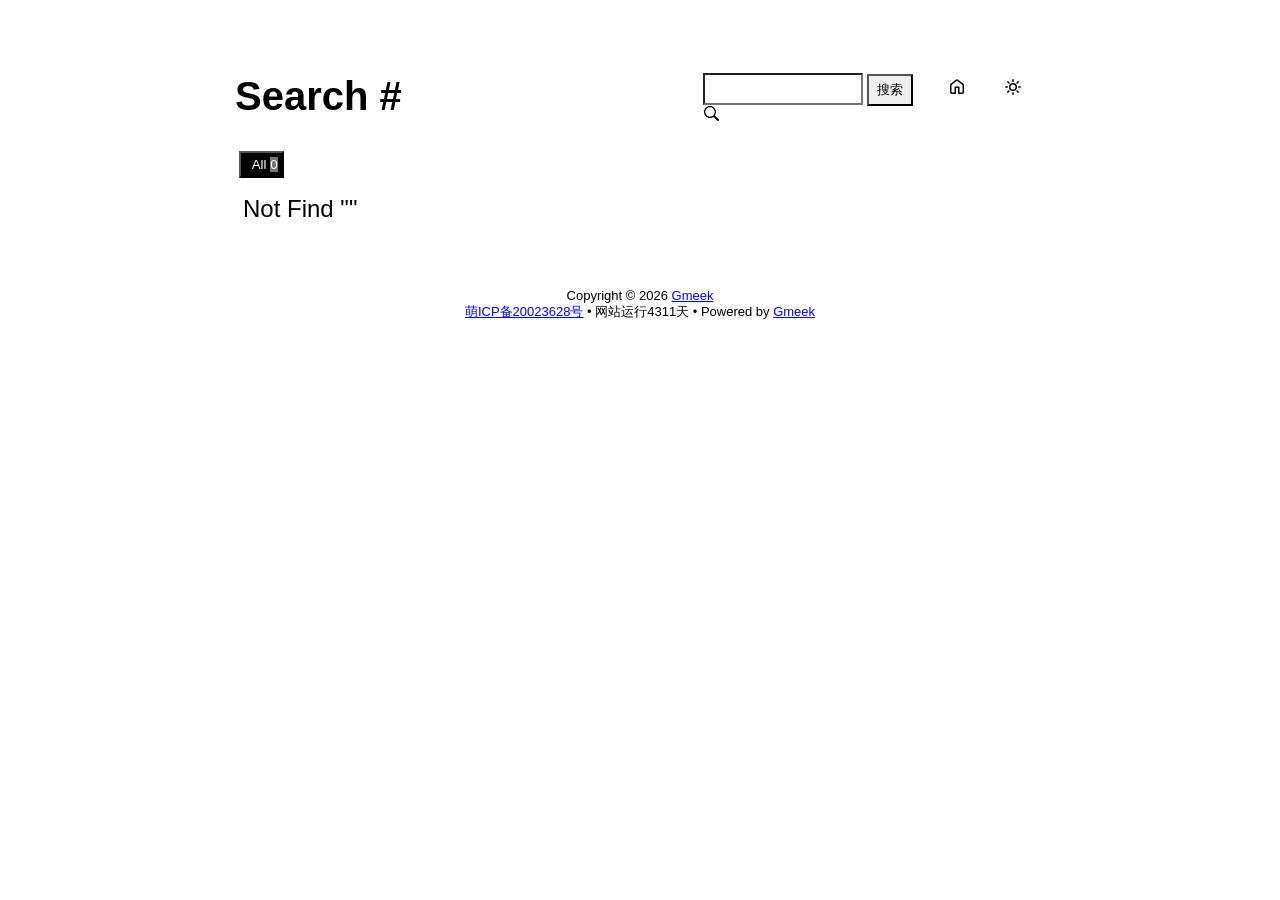
==== commit 8e08d9cf: "🎉auto update by Gmeek action" ====
--- a/docs/tag.html
+++ b/docs/tag.html
@@ -1,5 +1,5 @@
 <!DOCTYPE html>
-<html data-color-mode="light" data-dark-theme="dark" data-light-theme="light" lang="zh-CN">
+<html data-color-mode="light" data-dark-theme="dark_colorblind" data-light-theme="light" lang="zh-CN">
 <head>
     <meta content="text/html; charset=utf-8" http-equiv="content-type" />
     <meta name="viewport" content="width=device-width,initial-scale=1.0">
@@ -10,8 +10,8 @@
         let theme = localStorage.getItem("meek_theme") || "light";
         document.documentElement.setAttribute("data-color-mode", theme);
     </script>
-<meta name="description" content="Blog Title search page">
-<title>Blog Title - Tag</title>
+<meta name="description" content="Gmeek search page">
+<title>Gmeek - Tag</title>
 
 </head>
 <style>
@@ -59,7 +59,7 @@
             <path id="searchSVG" fill-rule="evenodd"></path>
         </svg>
     </div>
-    <a href="https://qq972on.github.io" id="buttonHome" class="btn btn-invisible circle" title="首页">
+    <a href="http://blog.ivv.us.kg" id="buttonHome" class="btn btn-invisible circle" title="首页">
         <svg class="octicon" width="16" height="16">
             <path id="pathHome" fill-rule="evenodd"></path>
         </svg>
@@ -76,8 +76,8 @@
 <nav class="SideNav"></nav>
 <div class="notFind" style="display:none;font-size:24px;margin:8px;">Not Find</div>
 </div>
-    <div id="footer"><div id="footer1">Copyright © <span id="copyrightYear"></span> <a href="https://qq972on.github.io">Blog Title</a></div>
-<div id="footer2">
+    <div id="footer"><div id="footer1">Copyright © <span id="copyrightYear"></span> <a href="http://blog.ivv.us.kg">Gmeek</a></div>
+<div id="footer2"><span id="filingNum"><a href="https://beian.miit.gov.cn/" target="_blank">萌ICP备20023628号</a> • </span>
     <span id="runday"></span><span>Powered by <a href="https://meekdai.com/Gmeek.html" target="_blank">Gmeek</a></span>
 </div>
 
@@ -85,8 +85,8 @@
 var now=new Date();
 document.getElementById("copyrightYear").innerHTML=now.getFullYear();
 
-if(""!=""){
-    var startSite=new Date("");
+if("02/16/2015"!=""){
+    var startSite=new Date("02/16/2015");
     var diff=now.getTime()-startSite.getTime();
     var diffDay=Math.floor(diff/(1000*60*60*24));
     document.getElementById("runday").innerHTML="网站运行"+diffDay+"天"+" • ";
@@ -236,7 +236,7 @@
     let lists = document.getElementsByClassName("lists");
     let tagTitle = document.getElementsByClassName("tagTitle")[0];
     tagTitle.innerHTML="Tag #"+label;
-    document.title=label+" - Blog Title";
+    document.title=label+" - Gmeek";
     document.getElementsByClassName("subnav-search-input")[0].value='';
     if(label=="All"){
         for(let i = 0; i < lists.length; i++){lists[i].style.display='block';}
@@ -264,8 +264,8 @@
     let tagTitle = document.getElementsByClassName("tagTitle")[0];
     let searchInput = document.getElementsByClassName("subnav-search-input")[0].value;
     tagTitle.innerHTML="Search #"+searchInput;
-    if(searchInput==''){document.title="Search - Blog Title";}
-    else{document.title=searchInput+" - Blog Title";}
+    if(searchInput==''){document.title="Search - Gmeek";}
+    else{document.title=searchInput+" - Gmeek";}
     let a=0;
     window.location.hash="#"+(searchInput);
     for(let i = 0; i < lists.length; i++){
